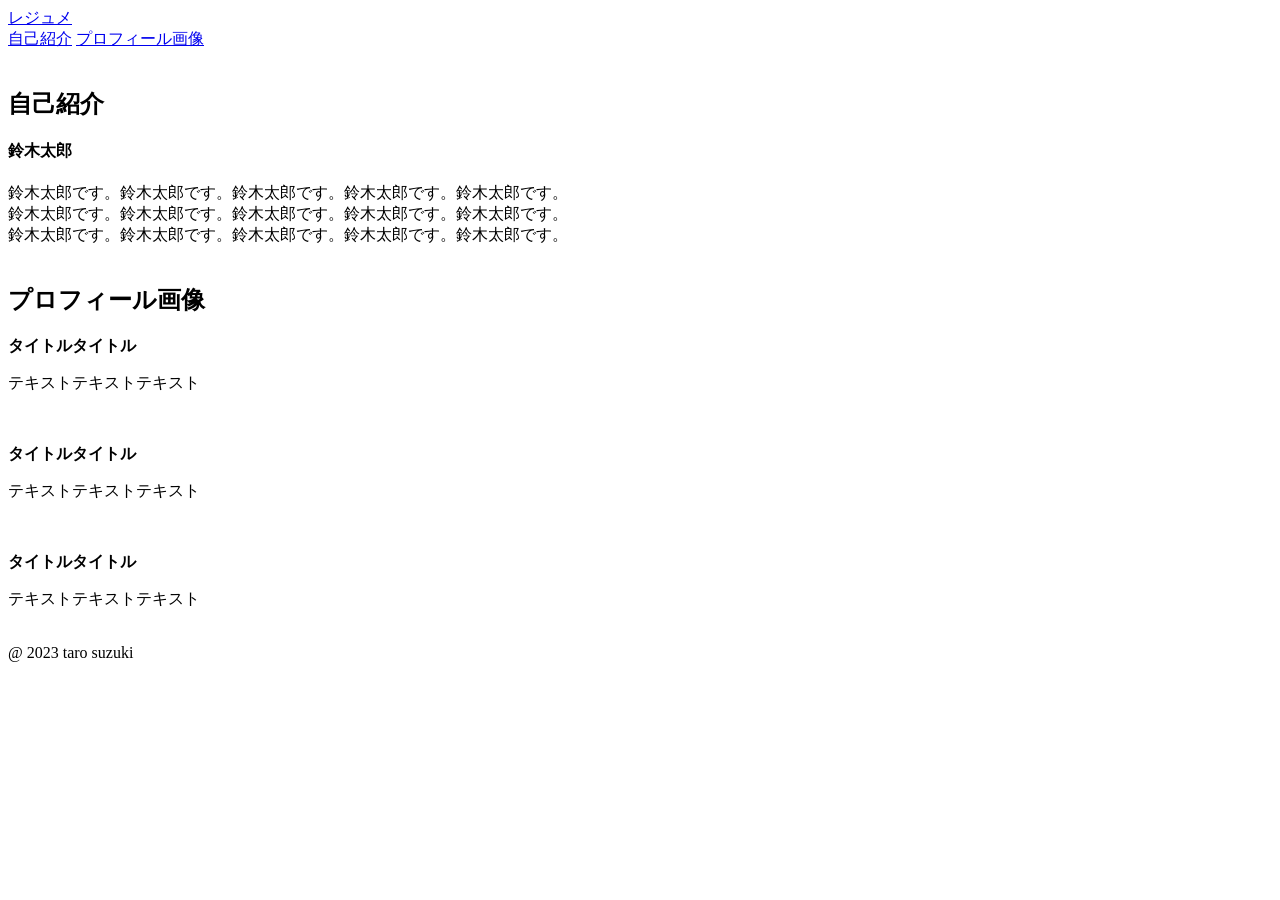
==== html_css_output_beginner/index.html @ c41f8cea "Create index.html" ====
<!DOCTYPE html>
<html>
  <head>
    <meta charset="UTF-8" />
    <meta name="viewport" content="width=device-width, initial-scale=1.0" />
    <link rel="stylesheet" href="stylesheet.css" />
    <link rel="stylesheet" href="responsive.css" />
    <title>Document</title>
  </head>

  <body>
    <header>
      <div class="header-list"><a href="#" class="resume">レジュメ</a></div>
      <div class="menu-list header-list">
        <a href="#">自己紹介</a>
        <a href="#">プロフィール画像</a>
      </div>
    </header>

    <img
      src="/Users/shimaguchidaiki/Desktop/HC課題/html_css_assignment_1/img/1920x1280.png"
      alt=""
      class="mainimg"
    />
    <div class="container">
      <div class="profile-wrapper">
        <h2>自己紹介</h2>
        <div class="profile-content">
          <div class="name-list">
            <h4>鈴木太郎</h4>
            鈴木太郎です。鈴木太郎です。鈴木太郎です。鈴木太郎です。鈴木太郎です。<br />
            鈴木太郎です。鈴木太郎です。鈴木太郎です。鈴木太郎です。鈴木太郎です。<br />
            鈴木太郎です。鈴木太郎です。鈴木太郎です。鈴木太郎です。鈴木太郎です。<br />
          </div>
          <img
            src="/Users/shimaguchidaiki/Desktop/HC課題/html_css_assignment_1/img/150x150.png"
            alt=""
          />
        </div>
      </div>

      <div class="picture-wrapper">
        <h2>プロフィール画像</h2>
        <div class="picture-content">
          <div class="picture-part">
            <p><b>タイトルタイトル</b></p>
            <p class="text">テキストテキストテキスト</p>
            <img
              src="/Users/shimaguchidaiki/Desktop/HC課題/html_css_assignment_1/img/640x424.png"
              alt=""
            />
          </div>
          <div class="picture-part">
            <p><b>タイトルタイトル</b></p>
            <p class="text">テキストテキストテキスト</p>
            <img
              src="/Users/shimaguchidaiki/Desktop/HC課題/html_css_assignment_1/img/640x424.png"
              alt=""
            />
          </div>
          <div class="picture-part">
            <p><b>タイトルタイトル</b></p>
            <p class="text">テキストテキストテキスト</p>
            <img
              src="/Users/shimaguchidaiki/Desktop/HC課題/html_css_assignment_1/img/640x424.png"
              alt=""
            />
          </div>
        </div>
      </div>

      <div class="footer">@ 2023 taro suzuki</div>
    </div>
  </body>
</html>
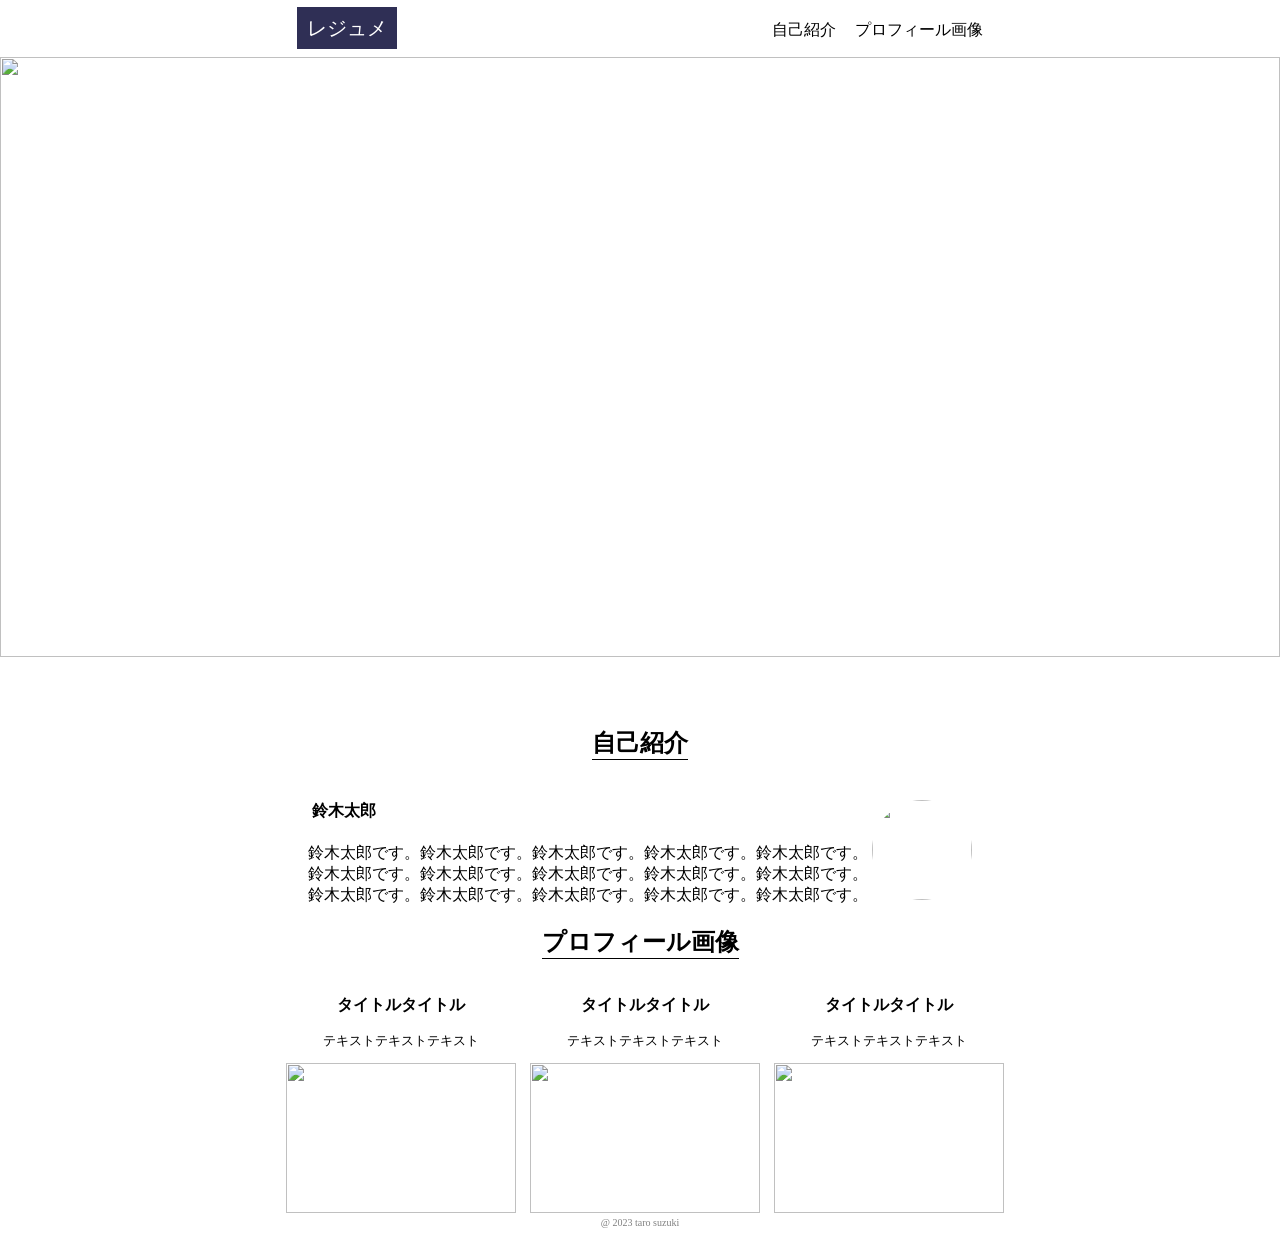
==== commit 5fe29f93: "Update index.html" ====
--- a/html_css_output_beginner/index.html
+++ b/html_css_output_beginner/index.html
@@ -18,7 +18,7 @@
     </header>
 
     <img
-      src="/Users/shimaguchidaiki/Desktop/HC課題/html_css_assignment_1/img/1920x1280.png"
+      src="html_css_output_beginner/1920x1280.png"
       alt=""
       class="mainimg"
     />
@@ -33,7 +33,7 @@
             鈴木太郎です。鈴木太郎です。鈴木太郎です。鈴木太郎です。鈴木太郎です。<br />
           </div>
           <img
-            src="/Users/shimaguchidaiki/Desktop/HC課題/html_css_assignment_1/img/150x150.png"
+            src="html_css_output_beginner/150x150.png"
             alt=""
           />
         </div>
@@ -46,7 +46,7 @@
             <p><b>タイトルタイトル</b></p>
             <p class="text">テキストテキストテキスト</p>
             <img
-              src="/Users/shimaguchidaiki/Desktop/HC課題/html_css_assignment_1/img/640x424.png"
+              src="html_css_output_beginner/640x424.png"
               alt=""
             />
           </div>
@@ -54,7 +54,7 @@
             <p><b>タイトルタイトル</b></p>
             <p class="text">テキストテキストテキスト</p>
             <img
-              src="/Users/shimaguchidaiki/Desktop/HC課題/html_css_assignment_1/img/640x424.png"
+              src="html_css_output_beginner/640x424.png"
               alt=""
             />
           </div>
@@ -62,7 +62,7 @@
             <p><b>タイトルタイトル</b></p>
             <p class="text">テキストテキストテキスト</p>
             <img
-              src="/Users/shimaguchidaiki/Desktop/HC課題/html_css_assignment_1/img/640x424.png"
+              src="html_css_output_beginner/640x424.png"
               alt=""
             />
           </div>
--- a/html_css_output_beginner/stylesheet.css
+++ b/html_css_output_beginner/stylesheet.css
@@ -0,0 +1,124 @@
+body {
+  margin: 0;
+}
+
+.container {
+  width: 960px;
+  padding-left: 4%;
+  padding-right: 4%;
+  text-align: center;
+  margin: 0 auto;
+}
+
+.mainimg {
+  width: 100vw;
+  height: 600px;
+  object-fit: cover;
+  margin-bottom: 50px;
+}
+
+header {
+  width: 100%;
+  margin-top: 15px;
+  margin-bottom: 15px;
+  text-align: center;
+}
+
+.header-list {
+  display: inline-block;
+}
+
+.menu-list a {
+  margin-left: 15px;
+}
+
+.resume {
+  font-size: 20px;
+  color: white;
+  background-color: rgb(47, 47, 85);
+  padding: 10px 10px;
+  text-decoration: none;
+  margin-right: 20vw;
+}
+
+.menu-list {
+  padding-left: 100px;
+}
+
+.menu-list a {
+  text-decoration: none;
+  color: black;
+}
+
+/*---------Profile content ------------*/
+
+.profile-wrapper {
+  text-align: center;
+}
+.profile-button {
+  text-decoration: none;
+  color: black;
+}
+
+.profile-wrapper h2 {
+  display: inline-block;
+  border-bottom: 1px solid black;
+}
+
+.profile-wrapper img {
+  border-radius: 50%;
+  width: 100px;
+  height: 100px;
+  display: inline-block;
+}
+
+.name-list {
+  text-align: center;
+  display: inline-block;
+}
+
+.name-list h4 {
+  margin-right: 488px;
+}
+
+.profile-content {
+  text-align: center;
+}
+
+/*------------ picture content ----------------*/
+
+.picture-wrapper {
+  text-align: center;
+}
+
+.picture-wrapper .container {
+  text-align: center;
+}
+
+.picture-part {
+  display: inline-block;
+  margin-left: 10px;
+}
+
+.picture-wrapper h2 {
+  display: inline-block;
+  border-bottom: 1px solid black;
+}
+
+.picture-part .text {
+  font-size: 13px;
+}
+
+.picture-part img {
+  width: 230px;
+  height: 150px;
+}
+
+/* ---------- footer ---------------  */
+
+.footer {
+  text-align: center;
+  color: grey;
+  font-size: 10px;
+  margin-bottom: 10px;
+}
--- a/html_css_output_beginner/responsive.css
+++ b/html_css_output_beginner/responsive.css
@@ -0,0 +1,70 @@
+@media all and (max-width: 600px) {
+  .container {
+    width: 100%;
+    box-sizing: border-box;
+  }
+  .mainimg {
+    width: 100%;
+    margin: auto;
+    display: block;
+  }
+
+  .header-list {
+    display: inline-block;
+  }
+
+  .menu-list {
+    padding-left: 0px;
+  }
+
+  .footer {
+    text-align: center;
+  }
+
+  /* ---------- profile content ------------- */
+
+  .profile-wrapper {
+    text-align: center;
+
+    margin-top: 50px;
+  }
+
+  .profile-content {
+    display: flex;
+    flex-direction: column;
+    width: 100%;
+  }
+
+  .profile-content img {
+    margin: 10px auto;
+  }
+
+  .name-list {
+    text-align: left;
+  }
+  .name-list h4 {
+    text-align: center;
+    margin: 30px auto;
+  }
+  .resume {
+    margin-right: 0px;
+  }
+
+  /* --------- picture-content ------------ */
+
+  .picture-wrapper {
+    margin: 0 auto;
+    margin-top: 100px;
+    margin-bottom: 50px;
+  }
+
+  .picture-part {
+    width: 100%;
+    margin: 0;
+    margin-right: 100px;
+  }
+  .picture-part img {
+    width: 100%;
+    height: 250px;
+  }
+}
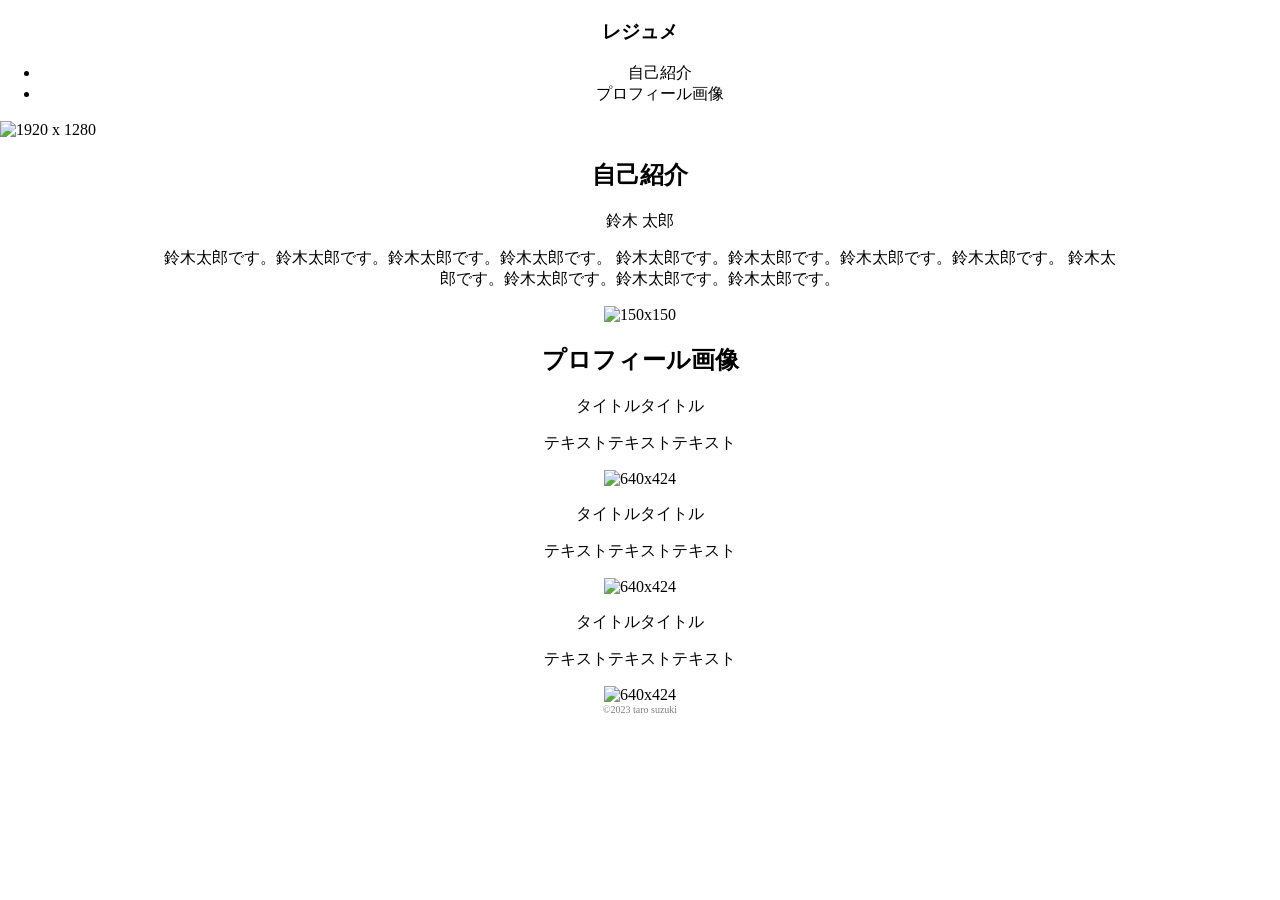
==== commit 2fe5bab1: "Rename index.html to index.html" ====
--- a/html_css_output_beginner/index.html
+++ b/html_css_output_beginner/index.html
@@ -1,75 +1,57 @@
 <!DOCTYPE html>
-<html>
+<html lang="en">
   <head>
     <meta charset="UTF-8" />
     <meta name="viewport" content="width=device-width, initial-scale=1.0" />
+    <title>HC 1st assignment</title>
     <link rel="stylesheet" href="stylesheet.css" />
-    <link rel="stylesheet" href="responsive.css" />
-    <title>Document</title>
+    <link rel="stylesheet" href="reset.css" />
   </head>
-
   <body>
-    <header>
-      <div class="header-list"><a href="#" class="resume">レジュメ</a></div>
-      <div class="menu-list header-list">
-        <a href="#">自己紹介</a>
-        <a href="#">プロフィール画像</a>
-      </div>
+    <header class="header">
+      <h3>レジュメ</h3>
+      <ul>
+        <li>自己紹介</li>
+        <li>プロフィール画像</li>
+      </ul>
     </header>
-
-    <img
-      src="html_css_output_beginner/1920x1280.png"
-      alt=""
-      class="mainimg"
-    />
+    <img class="mainvisual" src="img/1920x1280.png" alt="1920 x 1280" />
     <div class="container">
-      <div class="profile-wrapper">
-        <h2>自己紹介</h2>
-        <div class="profile-content">
-          <div class="name-list">
-            <h4>鈴木太郎</h4>
-            鈴木太郎です。鈴木太郎です。鈴木太郎です。鈴木太郎です。鈴木太郎です。<br />
-            鈴木太郎です。鈴木太郎です。鈴木太郎です。鈴木太郎です。鈴木太郎です。<br />
-            鈴木太郎です。鈴木太郎です。鈴木太郎です。鈴木太郎です。鈴木太郎です。<br />
+      <section class="profile">
+        <h1>自己紹介</h1>
+        <div class="profile-flex">
+          <div class="profile-content">
+            <p class="profile-name">鈴木 太郎</p>
+            <p class="profile-text">
+              鈴木太郎です。鈴木太郎です。鈴木太郎です。鈴木太郎です。
+              鈴木太郎です。鈴木太郎です。鈴木太郎です。鈴木太郎です。
+              鈴木太郎です。鈴木太郎です。鈴木太郎です。鈴木太郎です。
+            </p>
           </div>
-          <img
-            src="html_css_output_beginner/150x150.png"
-            alt=""
-          />
+          <img src="img/150x150.png" alt="150x150" />
         </div>
-      </div>
-
-      <div class="picture-wrapper">
-        <h2>プロフィール画像</h2>
-        <div class="picture-content">
-          <div class="picture-part">
-            <p><b>タイトルタイトル</b></p>
+      </section>
+      <section class="profile-image">
+        <h1>プロフィール画像</h1>
+        <div class="profile-images">
+          <div class="image">
+            <p class="title">タイトルタイトル</p>
             <p class="text">テキストテキストテキスト</p>
-            <img
-              src="html_css_output_beginner/640x424.png"
-              alt=""
-            />
+            <img src="img/640x424.png" alt="640x424" />
           </div>
-          <div class="picture-part">
-            <p><b>タイトルタイトル</b></p>
+          <div class="image">
+            <p class="title">タイトルタイトル</p>
             <p class="text">テキストテキストテキスト</p>
-            <img
-              src="html_css_output_beginner/640x424.png"
-              alt=""
-            />
+            <img src="img/640x424.png" alt="640x424" />
           </div>
-          <div class="picture-part">
-            <p><b>タイトルタイトル</b></p>
+          <div class="image">
+            <p class="title">タイトルタイトル</p>
             <p class="text">テキストテキストテキスト</p>
-            <img
-              src="html_css_output_beginner/640x424.png"
-              alt=""
-            />
+            <img src="img/640x424.png" alt="640x424" />
           </div>
         </div>
-      </div>
-
-      <div class="footer">@ 2023 taro suzuki</div>
+      </section>
+      <footer class="footer">©︎2023 taro suzuki</footer>
     </div>
   </body>
 </html>
